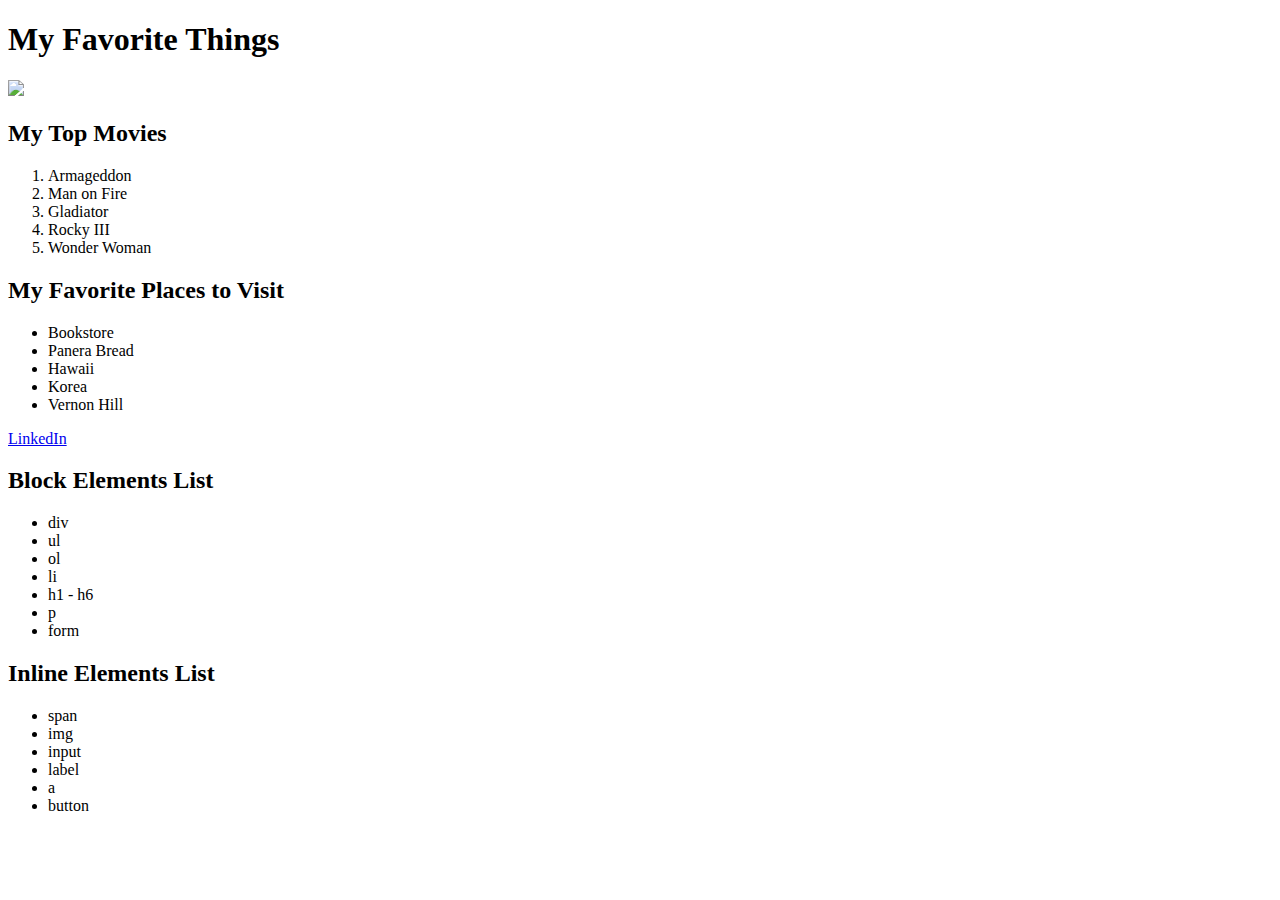
==== week-1/day-1/index.html @ 168f8795 "updated work from day 1" ====
<!doctype html>
<html lang="en">
<head>
    <meta charset="UTF-8">
    <meta name="viewport"
          content="width=device-width, user-scalable=no, initial-scale=1.0, maximum-scale=1.0, minimum-scale=1.0">
    <meta http-equiv="X-UA-Compatible" content="ie=edge">
    <title>Document</title>
</head>
<body>
    <h1>My Favorite Things</h1>
    <img width="100px" src="./me.png">
    <h2>My Top Movies</h2>
    <ol>
        <li>Armageddon</li>
        <li>Man on Fire</li>
        <li>Gladiator</li>
        <li>Rocky III</li>
        <li>Wonder Woman</li>
    </ol>
    <h2>My Favorite Places to Visit</h2>
    <ul>
        <li>Bookstore</li>
        <li>Panera Bread</li>
        <li>Hawaii</li>
        <li>Korea</li>
        <li>Vernon Hill</li>
    </ul>
    <a href="https://www.linkedin.com/in/nicePerson/">LinkedIn</a>
    <h2>Block Elements List</h2>
        <ul>
            <li>div</li>
            <li>ul</li>
            <li>ol</li>
            <li>li</li>
            <li>h1 - h6</li>
            <li>p</li>
            <li>form</li>
        </ul>
    <h2>Inline Elements List</h2>
        <ul>
            <li>span</li>
            <li>img</li>
            <li>input</li>
            <li>label</li>
            <li>a</li>
            <li>button</li>
        </ul>
</body>
</html>
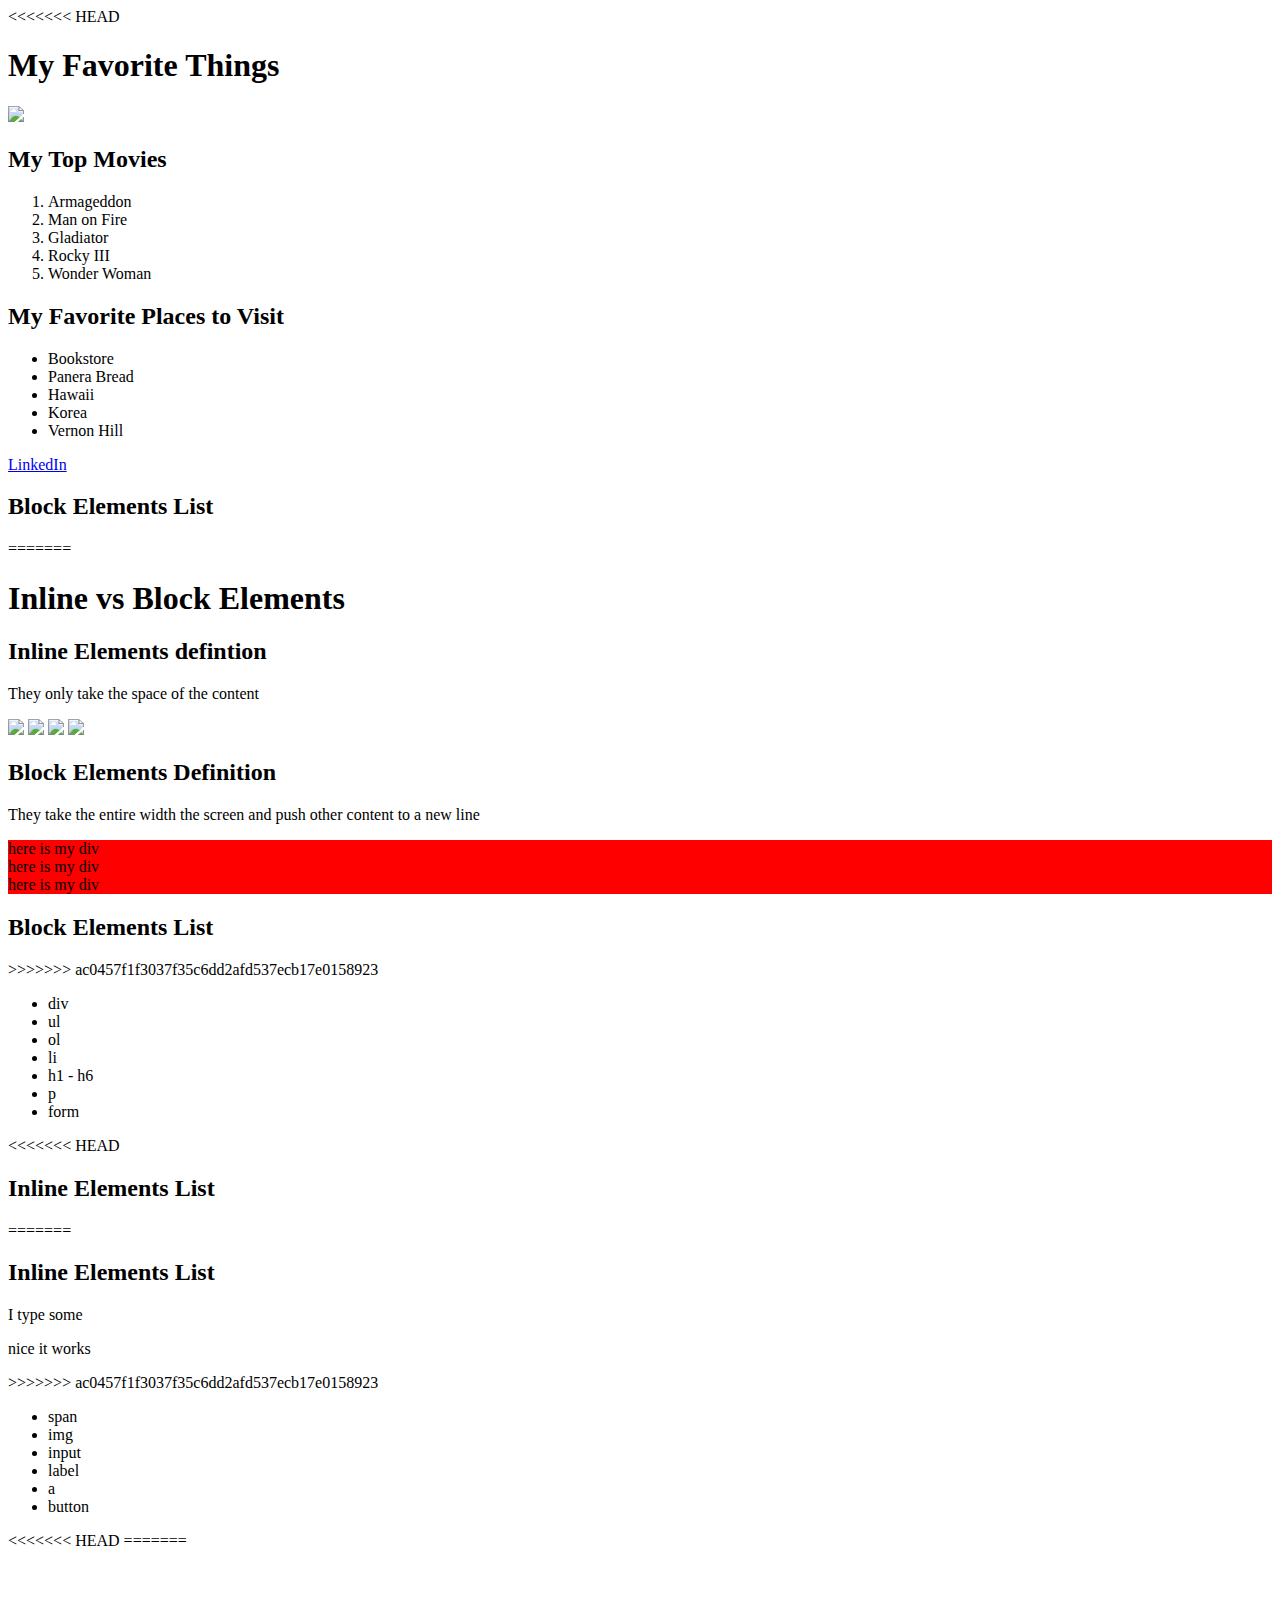
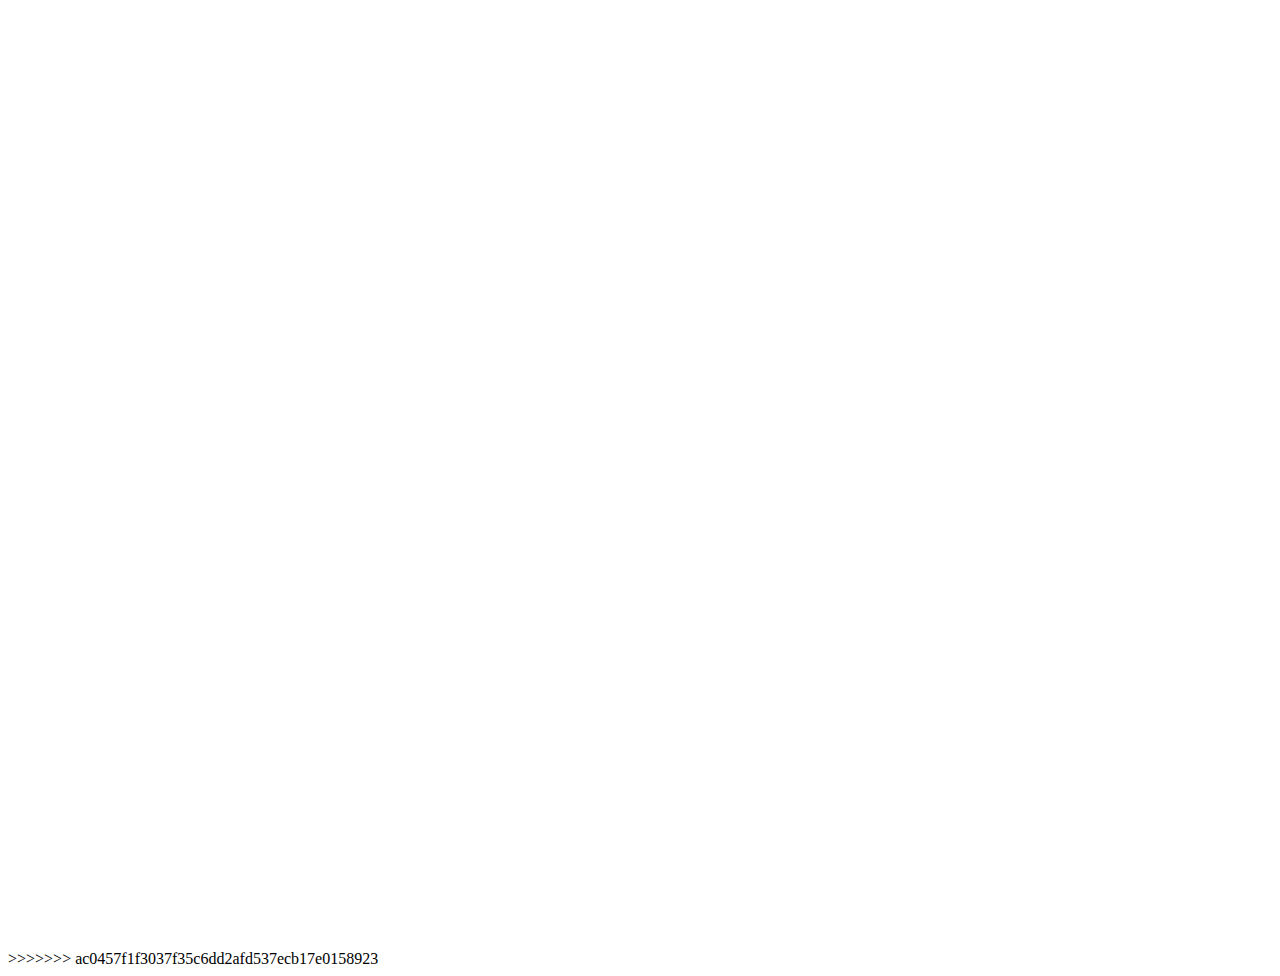
==== commit 11f8c2c4: "day 2 changes" ====
--- a/week-1/day-1/index.html
+++ b/week-1/day-1/index.html
@@ -1,5 +1,6 @@
 <!doctype html>
 <html lang="en">
+<<<<<<< HEAD
 <head>
     <meta charset="UTF-8">
     <meta name="viewport"
@@ -28,6 +29,42 @@
     </ul>
     <a href="https://www.linkedin.com/in/nicePerson/">LinkedIn</a>
     <h2>Block Elements List</h2>
+=======
+    <head>
+        <meta charset="UTF-8">
+        <meta name="viewport"
+            content="width=device-width, user-scalable=no, initial-scale=1.0, maximum-scale=1.0, minimum-scale=1.0">
+        <meta http-equiv="X-UA-Compatible" content="ie=edge">
+        <title>Document</title>
+    </head>
+    <body>
+        <h1>Inline vs Block Elements</h1>
+
+        <h2>Inline Elements defintion</h2>
+        <p>They only take the space of the content</p>
+
+        <img src="./me.png">
+        <img src="./me.png">
+        <img src="./me.png">
+        <img src="./me.png">
+
+        <h2>Block Elements Definition</h2>
+
+        <p>They take the entire width the screen and push other content to a new line</p>
+
+        <div style="background-color: red;">
+            here is my div
+        </div>
+        <div style="background-color: red;">
+            here is my div
+        </div>
+        <div style="background-color: red;">
+            here is my div
+        </div>
+
+        <h2>Block Elements List</h2>
+
+>>>>>>> ac0457f1f3037f35c6dd2afd537ecb17e0158923
         <ul>
             <li>div</li>
             <li>ul</li>
@@ -37,7 +74,16 @@
             <li>p</li>
             <li>form</li>
         </ul>
+<<<<<<< HEAD
     <h2>Inline Elements List</h2>
+=======
+
+        <h2>Inline Elements List</h2>
+
+        <p>I type some </p>
+        <p>nice it works </p>   
+
+>>>>>>> ac0457f1f3037f35c6dd2afd537ecb17e0158923
         <ul>
             <li>span</li>
             <li>img</li>
@@ -46,5 +92,15 @@
             <li>a</li>
             <li>button</li>
         </ul>
+<<<<<<< HEAD
 </body>
+=======
+
+        
+    
+
+        <div style="margin: 1000px;"></div>
+
+    </body>
+>>>>>>> ac0457f1f3037f35c6dd2afd537ecb17e0158923
 </html>